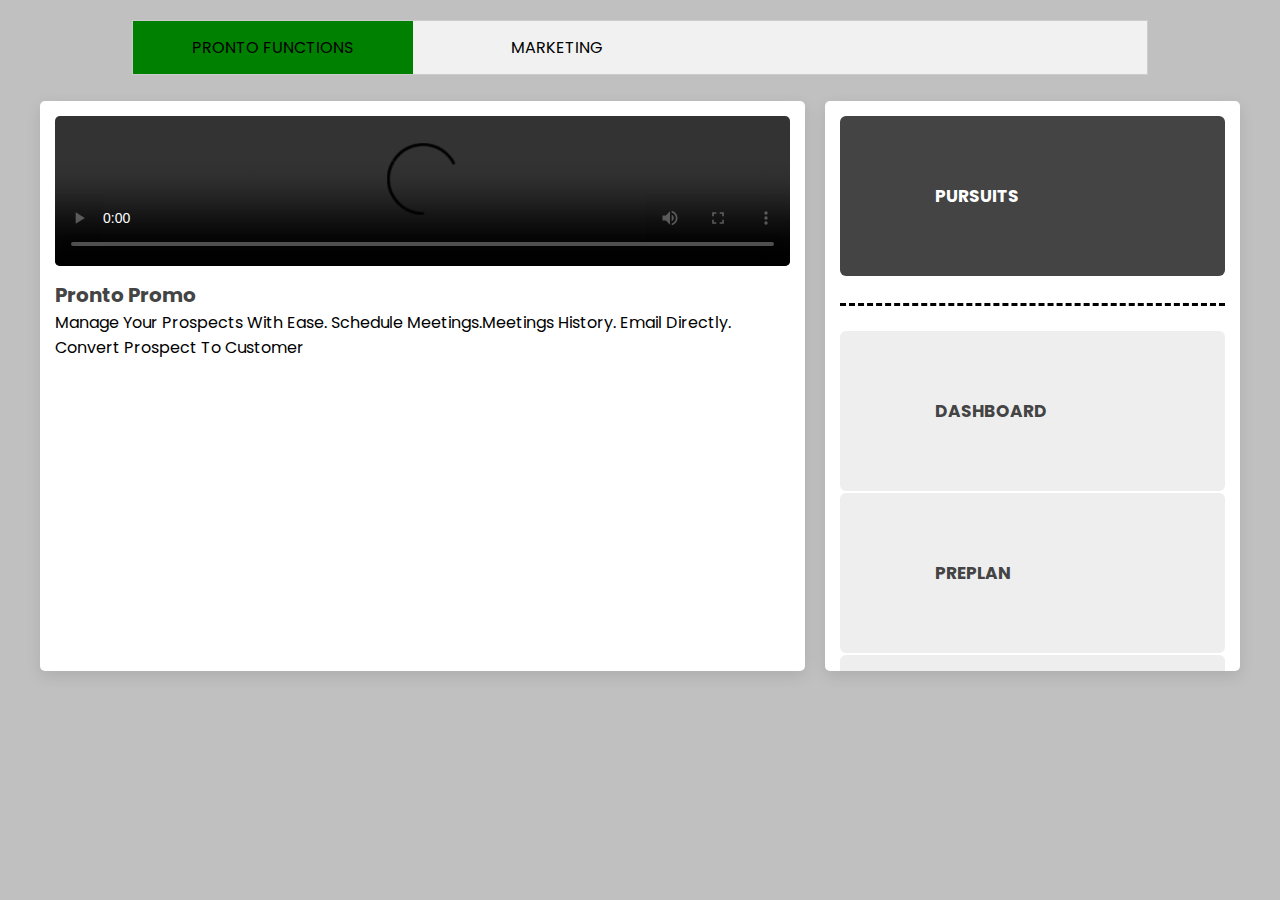
==== index.html @ 43ec2698 "Add files via upload" ====
<!DOCTYPE html>
<html lang="en">

<head>
   <meta charset="UTF-8">
   <meta http-equiv="X-UA-Compatible" content="IE=edge">
   <meta name="viewport" content="width=device-width, initial-scale=1.0">
   <title>PRONTO</title>
   <!-- custom css file link  -->
   <link rel="stylesheet" href="css/style.css">
   <style>
      /* Dashed red border */
      hr.new2 {
         border-top: 3px dashed black;
      }
   </style>
</head>

<body>

   <div class="tab">
      <button class="tablinks active" onclick="openCity(event, 'ProntoFunctions')">PRONTO FUNCTIONS</button>
      <button class="tablinks" onclick="openCity(event, 'Marketing')">MARKETING</button>
      <!-- <button class="tablinks" onclick="openCity(event, 'Marketing')">MARKETING</button> -->
   </div>

   <div id="ProntoFunctions" class="tabcontent" style="display: block;">
      <div class="container">

         <div id="ProntoFunctions" class="main-video-container">
            <video src="images/vid4-promo.mp4.mp4" loop controls class="main-video"></video>
            <h4 class="main-vid-title">Pronto Promo</h4>
            <p class="main-temp">Manage your Prospects with ease. Schedule Meetings.Meetings History. Email directly.
               Convert Prospect to
               Customer </p>
         </div>

         <div class="video-list-container">
            <div class="list active">
               <video src="images/vid15-Pronto Document Center.mp4" class="list-video"></video>
               <h3 class="list-title">PURSUITS </h3>
               <p class="temp" hidden>Manage your Prospects with ease. Schedule Meetings.Meetings History. Email
                  directly. Convert Prospect to Customer.
               </p>
            </div>
            <br>
            <hr class="new2">
            <br>

            <div class="list">
               <video src="images/vid2-mes.mp4.mp4" class="list-video"></video>
               <h4 class="list-title">DASHBOARD </h4>
               <p class="temp" hidden>DASHBOARD description works </p>
            </div>

            <div class="list">
               <video src="images/vid16-Pronto Pre-plan.mp4" class="list-video"></video>
               <h3 class="list-title">PREPLAN</h3>
               <p class="temp" hidden>Create preplans/templates of your services</p>
            </div>

            <div class="list">
               <video src="images/vid4-promo.mp4.mp4" class="list-video"></video>
               <h4 class="list-title">PROJECT</h4>
               <p class="temp" hidden>Create Projects from Preplan. Change Assignments. Create Notes. Create Messages.
                  Change Status. Add Effort. Check Status Log
                  ..and so on. </p>
            </div>
            <br>
            <hr class="new2">
            <br>

            <div class="list">
               <video src="images/vid15-Pronto Document Center.mp4" class="list-video"></video>
               <h4 class="list-title">DOCUMENT CENTER </h4>
               <p class="temp" hidden>Manage your documents from one place with permissions.</p>
            </div>

            <div class="list">
               <video src="images/vid5-Prontoeng.mp4" class="list-video"></video>
               <h4 class="list-title">MESSAGE CENTER </h4>
               <p class="temp" hidden>In app email features within project.No more, “I didn’t get the email!”</p>
            </div>

            <div class="list">
               <video src="images/vid6-prontocomo.mp4" class="list-video"></video>
               <h4 class="list-title">MEETING CENTER </h4>
               <p class="temp" hidden>Meetings and Action Items, managed.</p>
            </div>
            <br>
            <hr class="new2">
            <br>

            <div class="list">
               <video src="images/vid7-prontocus.mp4" class="list-video"></video>
               <h4 class="list-title">STATUS REPORT </h4>
               <p class="temp" hidden>One-Click Status Report</p>
            </div>

            <div class="list">
               <video src="images/vid8-createproj.mp4" class="list-video"></video>
               <h4 class="list-title">DELEGATE</h4>
               <p class="temp" hidden>Delegate someone in your place.</p>
            </div>

            <div class="list">
               <video src="images/vid9-prontodelegates.mp4" class="list-video"></video>
               <h4 class="list-title">COPY / MOVE</h4>
               <p class="temp" hidden>Manage library of components for reuse Copy or Move components to other projects
               </p>
            </div>
            <br>
            <hr class="new2">
            <br>

            <div class="list">
               <video src="images/vid10-ProntoMob.mp4" class="list-video"></video>
               <h4 class="list-title">CUSTOMER ACCESS </h4>
               <p class="temp" hidden>Allow customers to peek and communicate requests.Analyze and accept customer
                  requested Action Items directly into Project </p>
            </div>
            <br>
            <hr class="new2">
            <br>

            <div class="list">
               <video src="images/vid11-propreplan.mp4" class="list-video"></video>
               <h4 class="list-title">INVOICE </h4>
               <p class="temp" hidden>One-Click Status Report</p>
            </div>

            <div class="list">
               <video src="images/vid12-protostatusreport.mp4" class="list-video"></video>
               <h4 class="list-title">COSTING </h4>
               <p class="temp" hidden>Video Is Not Ready Coming Soon.</p>
            </div>

            <div class="list">
               <video src="images/vid12-protostatusreport.mp4" class="list-video"></video>
               <h4 class="list-title">ADMINISTRATION </h4>
               <p class="temp" hidden>Manage library of components for reuse Copy or Move components to other projects
               </p>
            </div>

         </div>
      </div>
   </div>

   <!-- <div id="Marketing" class="tabcontent">
      <div class="containers">
         <div id="Marketing" class="main-video-containers">
            <video src="" loop controls class="main-videos"></video>
            <h4 class="main-vid-titles">COMING SOON </h4>
            <p class="mains">Manage your Prospects with ease. Schedule Meetings.Meetings History. Email directly.
               Convert Prospect to
               Customer </p>
         </div>
         <div class="video-list-containers">
            <div class="lists actives">
               <video src="" class="list-videos"></video>
               <h3 class="list-titles">COMING SOON 2 </h3>
               <p class="temps" hidden>Manage your Prospects with ease. Schedule Meetings.Meetings History. Email
                  directly. Convert Prospect to Customer.
               </p>
            </div>
            <br>
            <hr class="new2">
            <br>

            <div class="lists">
               <video src="" class="list-videos"></video>
               <h4 class="list-titles">COMING SOON 3 </h4>
               <p class="temps" hidden>DASHBOARD description works </p>
            </div>

            <div class="lists">
               <video src="" class="list-videos"></video>
               <h3 class="list-titles">COMING SOON 4</h3>
               <p class="temps" hidden>Create preplans/templates of your services</p>
            </div>

            <div class="lists">
               <video src="" class="list-videos"></video>
               <h4 class="list-titles">COMING SOON 5</h4>
               <p class="temps" hidden>Create Projects from Preplan. Change Assignments. Create Notes. Create Messages.
                  Change Status. Add Effort. Check Status Log
                  ..and so on. </p>
            </div>
            <br>
            <hr class="new2">
            <br>

            <div class="lists">
               <video src="" class="list-videos"></video>
               <h4 class="list-titles">COMING SOON 6 </h4>
               <p class="temps" hidden>Manage your documents from one place with permissions.</p>
            </div>

            <div class="lists">
               <video src="" class="list-videos"></video>
               <h4 class="list-titles">COMING SOON 7 </h4>
               <p class="temps" hidden>In app email features within project.No more, “I didn’t get the email!”</p>
            </div>

            <div class="lists">
               <video src="" class="list-videos"></video>
               <h4 class="list-titles">COMING SOON 8</h4>
               <p class="temps" hidden>Meetings and Action Items, managed.</p>
            </div>

            <div class="lists">
               <video src="" class="list-videos"></video>
               <h4 class="list-titles">COMING SOON 9 </h4>
               <p class="temps" hidden>One-Click Status Report</p>
            </div>

            <div class="lists">
               <video src="" class="list-videos"></video>
               <h4 class="list-titles">COMING SOON 10</h4>
               <p class="temps" hidden>Delegate someone in your place.</p>
            </div>

            <div class="lists">
               <video src="" class="list-videos"></video>
               <h4 class="list-titles">COMING SOON 11</h4>
               <p class="temps" hidden>Manage library of components for reuse Copy or Move components to other projects
               </p>
            </div>
            <br>
            <hr class="new2">
            <br>

            <div class="lists">
               <video src="" class="list-videos"></video>
               <h4 class="list-titles">COMING SOON 12 </h4>
               <p class="temps" hidden>Allow customers to peek and communicate requests.Analyze and accept customer
                  requested Action Items directly into Project </p>
            </div>
            <br>
            <hr class="new2">
            <br>

            <div class="lists">
               <video src="" class="list-videos"></video>
               <h4 class="list-titles">COMING SOON 13 </h4>
               <p class="temps" hidden>One-Click Status Report</p>
            </div>

            <div class="lists">
               <video src="" class="list-videos"></video>
               <h4 class="list-titles">COMING SOON 14 </h4>
               <p class="temps" hidden>Delegate someone in your place. Link Customer access to Project.</p>
            </div>

            <div class="lists">
               <video src="" class="list-videos"></video>
               <h4 class="list-titles">COMING SOON 15 </h4>
               <p class="temps" hidden>Manage library of components for reuse Copy or Move components to other projects
               </p>
            </div>

         </div>
      </div>
   </div> -->
   <!-- <h3>Funding</h3>
  <p>Tokyo is the capital of Japan.</p> -->

  <div id="Marketing" class="tabcontent">
   <div class="containers">
      <div id="Marketing" class="main-video-containers">
         <video src="" loop controls class="main-videos"></video>
         <h4 class="main-vid-titles">COMING SOON </h4>
         <p class="mains"> Video Is Not Ready Coming Soon</p>
      </div>
      <div class="video-list-containers">
         <div class="lists actives">
            <video src="" class="list-videos"></video>
            <h3 class="list-titles">1-MIN VIDEO </h3>
            <p class="temps" hidden> Video 1-MIN VIDEO Is Not Ready Coming Soon
            </p>
         </div>
         <br>
         <div class="lists">
            <video src="" class="list-videos"></video>
            <h4 class="list-titles">3 MIN-VIDEO</h4>
            <p class="temps" hidden> Video 3-MIN VIDEO Is Not Ready Coming Soon </p>
         </div>
      </div>
   </div>
</div>
   </div>


   <script src="js/script.js"></script>
</body>

</html>
---- css/style.css ----
@import url('https://fonts.googleapis.com/css2?family=Poppins:wght@100;200;300;400;500;600&display=swap');

body {
   font-family: Arial;
}

/* Style the tab */
.tab {
   overflow: hidden;
   border: 1px solid #ccc;
   background-color: #f1f1f1;
   width: 82%;
   margin-left: auto; 
  margin-right: auto;
}

/* Style the buttons inside the tab */
.tab button {
   background-color: inherit;
   float: justify;
   border: none;
   outline: none;
   cursor: pointer;
   padding: 14px 50px;
   transition: 0.3s;
   font-size: 16px;
   width: 280px;
}

/* Change background color of buttons on hover */
.tab button:hover {
   background-color: royalblue;
}

/* Create an active/current tablink class */
.tab button.active {
   background-color: green;
}

/* Style the tab content */
.tabcontent {
   display: none;
   padding: 6px 12px;
   -webkit-animation: fadeEffect 1s;
   animation: fadeEffect 1s;
}

/* Fade in tabs */
@-webkit-keyframes fadeEffect {
   from {
      opacity: 0;
   }

   to {
      opacity: 1;
   }
}

@keyframes fadeEffect {
   from {
      opacity: 0;
   }

   to {
      opacity: 1;
   }
}


* {
   font-family: 'Poppins', sans-serif;
   margin: 0;
   padding: 0;
   box-sizing: border-box;
   outline: none;
   border: none;
   text-decoration: none;
   text-transform: capitalize;
}

body {
   background-color: silver;
   padding: 20px;
}

.container,
.containers {
   max-width: 1200px;
   margin: 100px auto;
   display: flex;
   flex-wrap: wrap;
   align-items: flex-start;
   gap: 20px;
   margin-top: 20px;
}

.container .main-video-container,
.containers .main-video-containers {
   flex: 1 1 700px;
   /* //changes */
   height: 570px;
   border-radius: 5px;
   box-shadow: 0 5px 15px rgba(0, 0, 0, .1);
   background-color: #fff;
   padding: 15px;
}

.container .main-video-container .main-video,
.containers .main-video-containers .main-videos {
   margin-bottom: 7px;
   border-radius: 5px;
   width: 100%;
}

.container .main-video-container .main-vid-title,
.containers .main-video-containers .main-vid-titles {
   font-size: 20px;
   color: #444;
}

.container .video-list-container,
.containers .video-list-containers {
   flex: 1 1 350px;
   /* //changes */
   height: 570px;
   overflow-y: scroll;
   border-radius: 5px;
   box-shadow: 0 5px 15px rgba(0, 0, 0, .1);
   background-color: #fff;
   padding: 15px;
}

.container .video-list-container::-webkit-scrollbar,
.containers .video-list-containers::-webkit-scrollbar {
   width: 10px;
}

.container .video-list-container::-webkit-scrollbar-track,
.containers .video-list-containers::-webkit-scrollbar-track {
   background-color: #fff;
   border-radius: 5px;
}

.container .video-list-container::-webkit-scrollbar-thumb,
.containers .video-list-containers::-webkit-scrollbar-thumb {
   background-color: #444;
   border-radius: 5px;
}

.container .video-list-container .list,
.containers .video-list-containers .lists {
   display: flex;
   align-items: center;
   gap: 10px;
   padding: 5px;
   background-color: #eee;
   cursor: pointer;
   border-radius: 6px;
   margin-bottom: 2px;
}

.hr.one {
   border: none;
   height: 1px;
   background: black;

}

.container .video-list-container .list:last-child,
.containers .video-list-containers .lists:last-childs {
   margin-bottom: 0;
}

.container .video-list-container .list.active,
.containers .video-list-containers .lists.actives {
   background-color: #444;
}

.container .video-list-container .list.active .list-title,
.containers .video-list-containers .lists.actives .list-titles {
   color: #fff;
}

.container .video-list-container .list .list-video,
.containers .video-list-containers .lists .list-videos {
   width: 80px;
   border-radius: 5px;
}


.container .video-list-container .list .list-title,
.containers .video-list-containers .lists .list-titles {
   font-size: 17px;
   color: #444;
}

@media (max-width:1200px) {
   .container,
   .containers {
      margin: 0;
   }
}

@media (max-width:450px) {

   .container .main-video-container .main-vid-title,
   .containers .main-video-containers .main-vid-titles {
      font-size: 15px;
      text-align: center;
   }

   .container .video-list-container .list,
   .containers .video-list-containers .lists {
      flex-flow: column;
      gap: 10px;
   }

   .container .video-list-container .list .list-video,
   .containers .video-list-containers .lists .lists-videos {
      width: 100%;
   }
   

   .container .video-list-container .list .list-title,
   .containers .video-list-containers .lists .list-titles {
      font-size: 15px;
      text-align: center;
   }

}
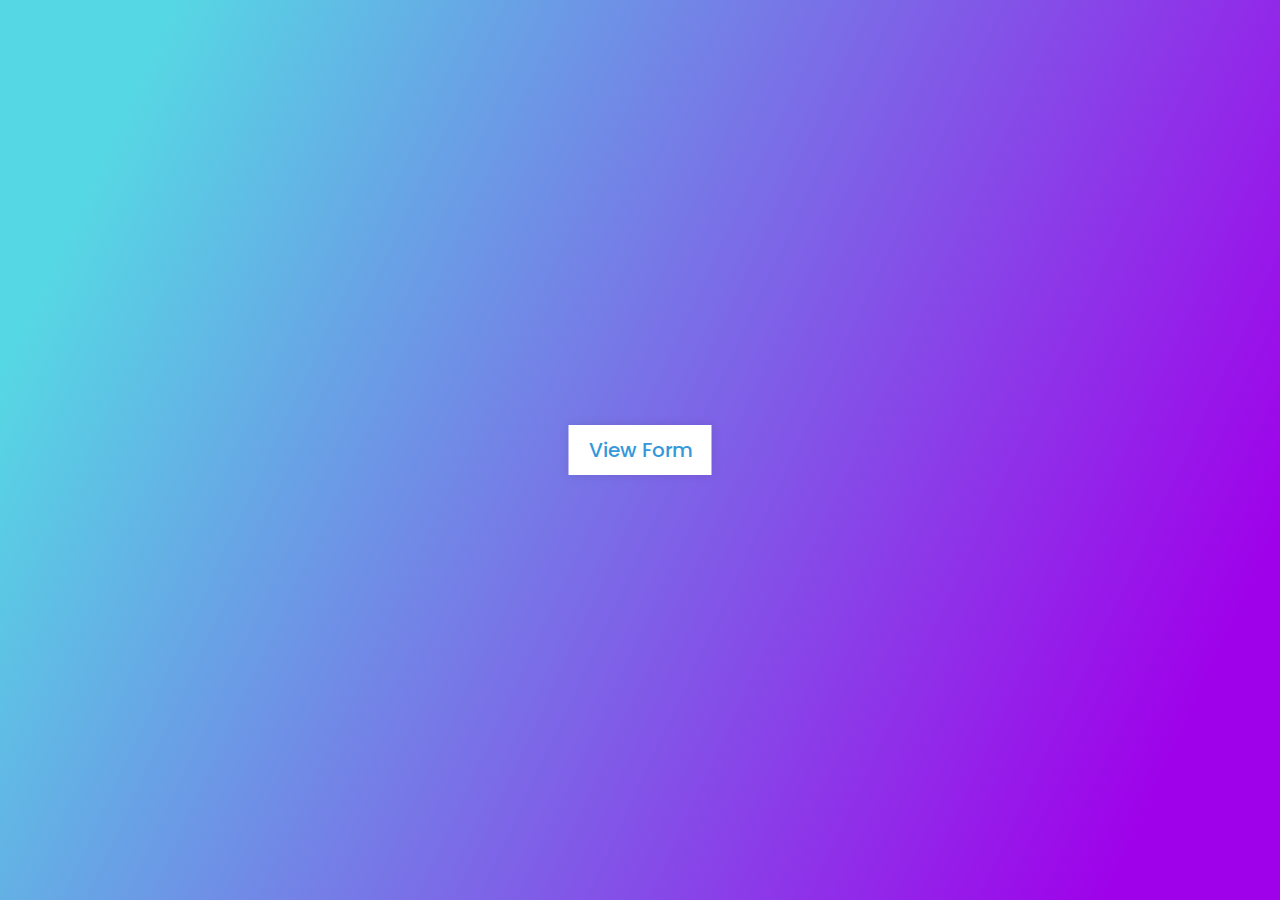
==== commit ad0386f0: "Rename test.html to index.html" ====
--- a/index.html
+++ b/index.html
@@ -1,297 +1,44 @@
+
 <!DOCTYPE html>
-<html lang="en">
-
-<head>
-   <meta charset="UTF-8">
-   <meta http-equiv="X-UA-Compatible" content="IE=edge">
-   <meta name="viewport" content="width=device-width, initial-scale=1.0">
-   <title>PRONTO</title>
-   <!-- custom css file link  -->
-   <link rel="stylesheet" href="css/style.css">
-   <style>
-      /* Dashed red border */
-      hr.new2 {
-         border-top: 3px dashed black;
-      }
-   </style>
-</head>
-
-<body>
-
-   <div class="tab">
-      <button class="tablinks active" onclick="openCity(event, 'ProntoFunctions')">PRONTO FUNCTIONS</button>
-      <button class="tablinks" onclick="openCity(event, 'Marketing')">MARKETING</button>
-      <!-- <button class="tablinks" onclick="openCity(event, 'Marketing')">MARKETING</button> -->
-   </div>
-
-   <div id="ProntoFunctions" class="tabcontent" style="display: block;">
-      <div class="container">
-
-         <div id="ProntoFunctions" class="main-video-container">
-            <video src="images/vid4-promo.mp4.mp4" loop controls class="main-video"></video>
-            <h4 class="main-vid-title">Pronto Promo</h4>
-            <p class="main-temp">Manage your Prospects with ease. Schedule Meetings.Meetings History. Email directly.
-               Convert Prospect to
-               Customer </p>
-         </div>
-
-         <div class="video-list-container">
-            <div class="list active">
-               <video src="images/vid15-Pronto Document Center.mp4" class="list-video"></video>
-               <h3 class="list-title">PURSUITS </h3>
-               <p class="temp" hidden>Manage your Prospects with ease. Schedule Meetings.Meetings History. Email
-                  directly. Convert Prospect to Customer.
-               </p>
+<!-- Created By CodingNepal -->
+<html lang="en" dir="ltr">
+   <head>
+      <meta charset="utf-8">
+      <title>Popup Login Form Design | CodingNepal</title>
+      <link rel="stylesheet" href="css/styles.css">
+      <link rel="stylesheet" href="https://cdnjs.cloudflare.com/ajax/libs/font-awesome/5.15.3/css/all.min.css"/>
+   </head>
+   <script src="../video playlist/js/index.js"></script>
+   <body>
+      <div class="center">
+         <input type="checkbox" id="show">
+         <label for="show" class="show-btn">View Form</label>
+         <div class="container">
+            <label for="show" class="close-btn fas fa-times" title="close"></label>
+            <div class="text">
+              Enter pin to continue  
             </div>
-            <br>
-            <hr class="new2">
-            <br>
-
-            <div class="list">
-               <video src="images/vid2-mes.mp4.mp4" class="list-video"></video>
-               <h4 class="list-title">DASHBOARD </h4>
-               <p class="temp" hidden>DASHBOARD description works </p>
-            </div>
-
-            <div class="list">
-               <video src="images/vid16-Pronto Pre-plan.mp4" class="list-video"></video>
-               <h3 class="list-title">PREPLAN</h3>
-               <p class="temp" hidden>Create preplans/templates of your services</p>
-            </div>
-
-            <div class="list">
-               <video src="images/vid4-promo.mp4.mp4" class="list-video"></video>
-               <h4 class="list-title">PROJECT</h4>
-               <p class="temp" hidden>Create Projects from Preplan. Change Assignments. Create Notes. Create Messages.
-                  Change Status. Add Effort. Check Status Log
-                  ..and so on. </p>
-            </div>
-            <br>
-            <hr class="new2">
-            <br>
-
-            <div class="list">
-               <video src="images/vid15-Pronto Document Center.mp4" class="list-video"></video>
-               <h4 class="list-title">DOCUMENT CENTER </h4>
-               <p class="temp" hidden>Manage your documents from one place with permissions.</p>
-            </div>
-
-            <div class="list">
-               <video src="images/vid5-Prontoeng.mp4" class="list-video"></video>
-               <h4 class="list-title">MESSAGE CENTER </h4>
-               <p class="temp" hidden>In app email features within project.No more, “I didn’t get the email!”</p>
-            </div>
-
-            <div class="list">
-               <video src="images/vid6-prontocomo.mp4" class="list-video"></video>
-               <h4 class="list-title">MEETING CENTER </h4>
-               <p class="temp" hidden>Meetings and Action Items, managed.</p>
-            </div>
-            <br>
-            <hr class="new2">
-            <br>
-
-            <div class="list">
-               <video src="images/vid7-prontocus.mp4" class="list-video"></video>
-               <h4 class="list-title">STATUS REPORT </h4>
-               <p class="temp" hidden>One-Click Status Report</p>
-            </div>
-
-            <div class="list">
-               <video src="images/vid8-createproj.mp4" class="list-video"></video>
-               <h4 class="list-title">DELEGATE</h4>
-               <p class="temp" hidden>Delegate someone in your place.</p>
-            </div>
-
-            <div class="list">
-               <video src="images/vid9-prontodelegates.mp4" class="list-video"></video>
-               <h4 class="list-title">COPY / MOVE</h4>
-               <p class="temp" hidden>Manage library of components for reuse Copy or Move components to other projects
-               </p>
-            </div>
-            <br>
-            <hr class="new2">
-            <br>
-
-            <div class="list">
-               <video src="images/vid10-ProntoMob.mp4" class="list-video"></video>
-               <h4 class="list-title">CUSTOMER ACCESS </h4>
-               <p class="temp" hidden>Allow customers to peek and communicate requests.Analyze and accept customer
-                  requested Action Items directly into Project </p>
-            </div>
-            <br>
-            <hr class="new2">
-            <br>
-
-            <div class="list">
-               <video src="images/vid11-propreplan.mp4" class="list-video"></video>
-               <h4 class="list-title">INVOICE </h4>
-               <p class="temp" hidden>One-Click Status Report</p>
-            </div>
-
-            <div class="list">
-               <video src="images/vid12-protostatusreport.mp4" class="list-video"></video>
-               <h4 class="list-title">COSTING </h4>
-               <p class="temp" hidden>Video Is Not Ready Coming Soon.</p>
-            </div>
-
-            <div class="list">
-               <video src="images/vid12-protostatusreport.mp4" class="list-video"></video>
-               <h4 class="list-title">ADMINISTRATION </h4>
-               <p class="temp" hidden>Manage library of components for reuse Copy or Move components to other projects
-               </p>
-            </div>
-
+            <form action="index.html" onsubmit="return passcheck()">
+               <!-- <div class="data">
+                  <label>Email or Phone</label>
+                  <input type="text" required>
+               </div> -->
+               <div class="data">
+                  <label>PIN</label>
+                  <input type="password" required id="pass1">
+               </div> 
+               <!-- <div class="forgot-pass">
+                  <a href="#">Forgot Password?</a>
+               </div> -->
+               <div class="btn">
+                  <div class="inner"></div>
+                  <button type="submit">Submit</button>
+               </div>
+               <!-- <div class="signup-link">
+                  Not a member? <a href="#">Signup now</a>
+               </div> -->
+            </form>
          </div>
       </div>
-   </div>
-
-   <!-- <div id="Marketing" class="tabcontent">
-      <div class="containers">
-         <div id="Marketing" class="main-video-containers">
-            <video src="" loop controls class="main-videos"></video>
-            <h4 class="main-vid-titles">COMING SOON </h4>
-            <p class="mains">Manage your Prospects with ease. Schedule Meetings.Meetings History. Email directly.
-               Convert Prospect to
-               Customer </p>
-         </div>
-         <div class="video-list-containers">
-            <div class="lists actives">
-               <video src="" class="list-videos"></video>
-               <h3 class="list-titles">COMING SOON 2 </h3>
-               <p class="temps" hidden>Manage your Prospects with ease. Schedule Meetings.Meetings History. Email
-                  directly. Convert Prospect to Customer.
-               </p>
-            </div>
-            <br>
-            <hr class="new2">
-            <br>
-
-            <div class="lists">
-               <video src="" class="list-videos"></video>
-               <h4 class="list-titles">COMING SOON 3 </h4>
-               <p class="temps" hidden>DASHBOARD description works </p>
-            </div>
-
-            <div class="lists">
-               <video src="" class="list-videos"></video>
-               <h3 class="list-titles">COMING SOON 4</h3>
-               <p class="temps" hidden>Create preplans/templates of your services</p>
-            </div>
-
-            <div class="lists">
-               <video src="" class="list-videos"></video>
-               <h4 class="list-titles">COMING SOON 5</h4>
-               <p class="temps" hidden>Create Projects from Preplan. Change Assignments. Create Notes. Create Messages.
-                  Change Status. Add Effort. Check Status Log
-                  ..and so on. </p>
-            </div>
-            <br>
-            <hr class="new2">
-            <br>
-
-            <div class="lists">
-               <video src="" class="list-videos"></video>
-               <h4 class="list-titles">COMING SOON 6 </h4>
-               <p class="temps" hidden>Manage your documents from one place with permissions.</p>
-            </div>
-
-            <div class="lists">
-               <video src="" class="list-videos"></video>
-               <h4 class="list-titles">COMING SOON 7 </h4>
-               <p class="temps" hidden>In app email features within project.No more, “I didn’t get the email!”</p>
-            </div>
-
-            <div class="lists">
-               <video src="" class="list-videos"></video>
-               <h4 class="list-titles">COMING SOON 8</h4>
-               <p class="temps" hidden>Meetings and Action Items, managed.</p>
-            </div>
-
-            <div class="lists">
-               <video src="" class="list-videos"></video>
-               <h4 class="list-titles">COMING SOON 9 </h4>
-               <p class="temps" hidden>One-Click Status Report</p>
-            </div>
-
-            <div class="lists">
-               <video src="" class="list-videos"></video>
-               <h4 class="list-titles">COMING SOON 10</h4>
-               <p class="temps" hidden>Delegate someone in your place.</p>
-            </div>
-
-            <div class="lists">
-               <video src="" class="list-videos"></video>
-               <h4 class="list-titles">COMING SOON 11</h4>
-               <p class="temps" hidden>Manage library of components for reuse Copy or Move components to other projects
-               </p>
-            </div>
-            <br>
-            <hr class="new2">
-            <br>
-
-            <div class="lists">
-               <video src="" class="list-videos"></video>
-               <h4 class="list-titles">COMING SOON 12 </h4>
-               <p class="temps" hidden>Allow customers to peek and communicate requests.Analyze and accept customer
-                  requested Action Items directly into Project </p>
-            </div>
-            <br>
-            <hr class="new2">
-            <br>
-
-            <div class="lists">
-               <video src="" class="list-videos"></video>
-               <h4 class="list-titles">COMING SOON 13 </h4>
-               <p class="temps" hidden>One-Click Status Report</p>
-            </div>
-
-            <div class="lists">
-               <video src="" class="list-videos"></video>
-               <h4 class="list-titles">COMING SOON 14 </h4>
-               <p class="temps" hidden>Delegate someone in your place. Link Customer access to Project.</p>
-            </div>
-
-            <div class="lists">
-               <video src="" class="list-videos"></video>
-               <h4 class="list-titles">COMING SOON 15 </h4>
-               <p class="temps" hidden>Manage library of components for reuse Copy or Move components to other projects
-               </p>
-            </div>
-
-         </div>
-      </div>
-   </div> -->
-   <!-- <h3>Funding</h3>
-  <p>Tokyo is the capital of Japan.</p> -->
-
-  <div id="Marketing" class="tabcontent">
-   <div class="containers">
-      <div id="Marketing" class="main-video-containers">
-         <video src="" loop controls class="main-videos"></video>
-         <h4 class="main-vid-titles">COMING SOON </h4>
-         <p class="mains"> Video Is Not Ready Coming Soon</p>
-      </div>
-      <div class="video-list-containers">
-         <div class="lists actives">
-            <video src="" class="list-videos"></video>
-            <h3 class="list-titles">1-MIN VIDEO </h3>
-            <p class="temps" hidden> Video 1-MIN VIDEO Is Not Ready Coming Soon
-            </p>
-         </div>
-         <br>
-         <div class="lists">
-            <video src="" class="list-videos"></video>
-            <h4 class="list-titles">3 MIN-VIDEO</h4>
-            <p class="temps" hidden> Video 3-MIN VIDEO Is Not Ready Coming Soon </p>
-         </div>
-      </div>
-   </div>
-</div>
-   </div>
-
-
-   <script src="js/script.js"></script>
-</body>
-
-</html>+   </body>
+</html>
--- a/css/styles.css
+++ b/css/styles.css
@@ -0,0 +1,131 @@
+
+@import url('https://fonts.googleapis.com/css?family=Poppins:400,500,600,700&display=swap');
+*{
+  margin: 0;
+  padding: 0;
+  outline: none;
+  box-sizing: border-box;
+  font-family: 'Poppins', sans-serif;
+}
+body{
+  height: 100vh;
+  width: 100%;
+  background: linear-gradient(115deg, #56d8e4 10%, #9f01ea 90%);
+}
+.show-btn{
+  background: #fff;
+  padding: 10px 20px;
+  font-size: 20px;
+  font-weight: 500;
+  color: #3498db;
+  cursor: pointer;
+  box-shadow: 0px 0px 10px rgba(0,0,0,0.1);
+}
+.show-btn, .container{
+  position: absolute;
+  top: 50%;
+  left: 50%;
+  transform: translate(-50%, -50%);
+}
+
+input[type="checkbox"]{
+  display: none;
+}
+.container{
+  display: none;
+  background: #fff;
+  width: 410px;
+  padding: 30px;
+  box-shadow: 0 0 8px rgba(0,0,0,0.1);
+}
+#show:checked ~ .container{
+  display: block;
+}
+.container .close-btn{
+  position: absolute;
+  right: 20px;
+  top: 15px;
+  font-size: 18px;
+  cursor: pointer;
+}
+.container .close-btn:hover{
+  color: #3498db;
+}
+.container .text{
+  font-size: 20px;
+  font-weight: 600;
+  text-align: center;
+}
+.container form{
+  margin-top: -20px;
+}
+.container form .data{
+  height: 45px;
+  width: 100%;
+  margin: 40px 0;
+}
+form .data label{
+  font-size: 18px;
+}
+form .data input{
+  height: 100%;
+  width: 100%;
+  padding-left: 10px;
+  font-size: 17px;
+  border: 1px solid silver;
+}
+form .data input:focus{
+  border-color: #3498db;
+  border-bottom-width: 2px;
+}
+form .forgot-pass{
+  margin-top: -8px;
+}
+form .forgot-pass a{
+  color: #3498db;
+  text-decoration: none;
+}
+form .forgot-pass a:hover{
+  text-decoration: underline;
+}
+form .btn{
+  margin: 30px 0;
+  height: 45px;
+  width: 100%;
+  position: relative;
+  overflow: hidden;
+}
+form .btn .inner{
+  height: 100%;
+  width: 300%;
+  position: absolute;
+  left: -100%;
+  z-index: -1;
+  background: -webkit-linear-gradient(right, #56d8e4, #9f01ea, #56d8e4, #9f01ea);
+  transition: all 0.4s;
+}
+form .btn:hover .inner{
+  left: 0;
+}
+form .btn button{
+  height: 100%;
+  width: 100%;
+  background: none;
+  border: none;
+  color: #fff;
+  font-size: 18px;
+  font-weight: 500;
+  text-transform: uppercase;
+  letter-spacing: 1px;
+  cursor: pointer;
+}
+form .signup-link{
+  text-align: center;
+}
+form .signup-link a{
+  color: #3498db;
+  text-decoration: none;
+}
+form .signup-link a:hover{
+  text-decoration: underline;
+}